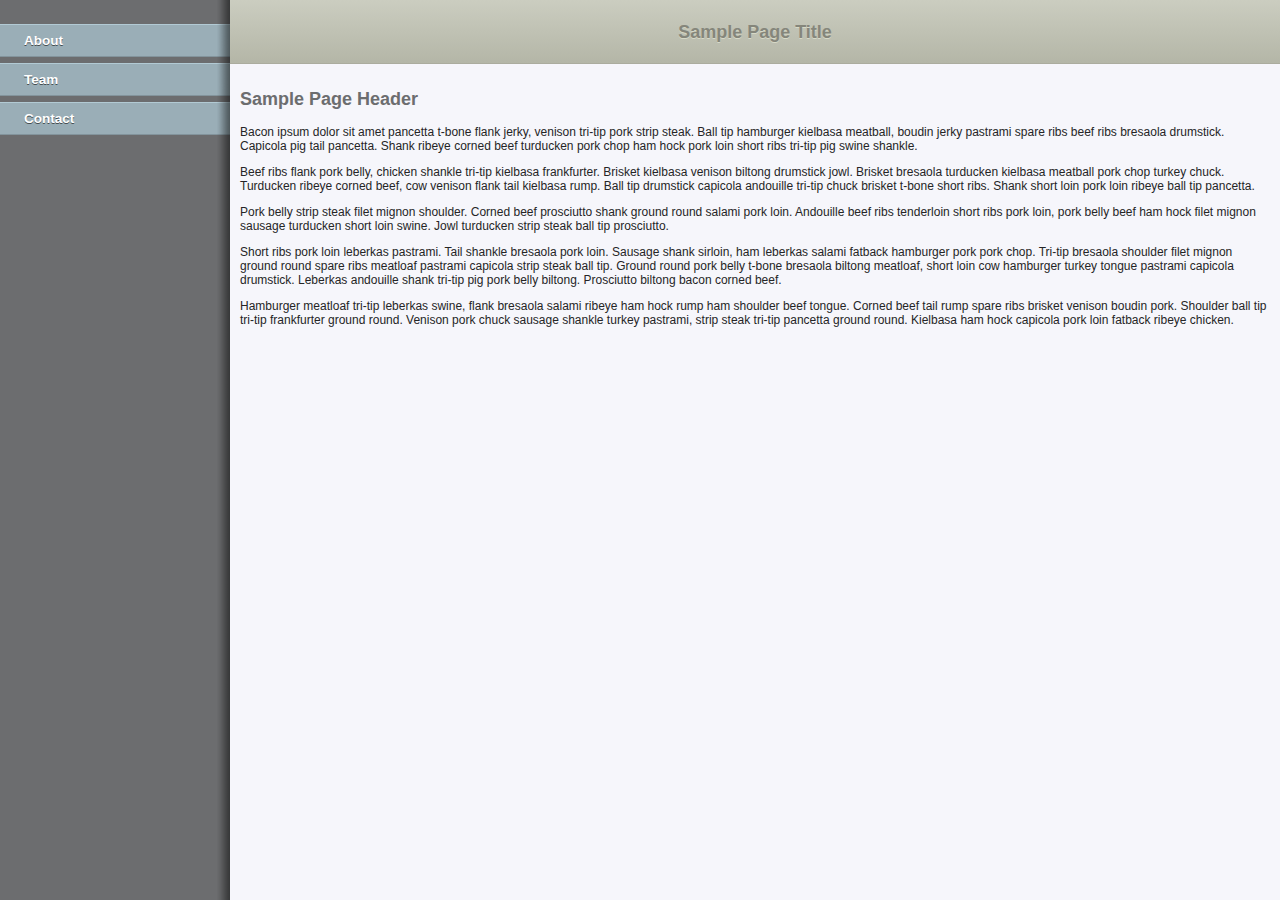
==== index.html @ a6798a6e "Adding initial files" ====
<!DOCTYPE html>
<html>
<head>
	<meta id="extViewportMeta" name="viewport" content="width=device-width, initial-scale=1.0, maximum-scale=1.0, minimum-scale=1.0, user-scalable=no">
    <meta name="apple-mobile-web-app-capable" content="yes" />
	<meta name="apple-mobile-web-app-status-bar-style" content="black" />	
	<meta http-equiv="Content-Type" content="text/html; charset=utf-8" />
	<title>MFRWD</title>
    <link rel="stylesheet" href="assets/css/mfrwd_right.css">
    <link rel="stylesheet" href="assets/css/prettify.css">
</head>
<body>

<div class="navigation" id="navigation">
    <div class="page-shadow"></div>
	<ul class="menu">
		<li class="menu-item"><a href="#">About</a></li>
		<li class="menu-item"><a href="#">Team</a></li>
		<li class="menu-item"><a href="#">Contact</a></li>
	</ul>
	<br />
	<br />
</div>

<div class="page" id="page">
    <div class="header">
        <div class="header-action header-left"></div>
        <div class="header-title">Sample Page Title</div>
        <div class="header-action header-right">
            <div class="btn-menu">
                <div class="icon-block">
                    <span class="icon-bar"></span>
                    <span class="icon-bar"></span>
                    <span class="icon-bar"></span>
                </div>
                Menu
            </div>
        </div>
    </div>
    <div class="content">
        <div class="wrapper">
<h2>Sample Page Header</h2>
<p>
Bacon ipsum dolor sit amet pancetta t-bone flank jerky, venison tri-tip pork strip steak. Ball tip hamburger kielbasa meatball, boudin jerky pastrami spare ribs beef ribs bresaola drumstick. Capicola pig tail pancetta. Shank ribeye corned beef turducken pork chop ham hock pork loin short ribs tri-tip pig swine shankle.
</p>
<p>
Beef ribs flank pork belly, chicken shankle tri-tip kielbasa frankfurter. Brisket kielbasa venison biltong drumstick jowl. Brisket bresaola turducken kielbasa meatball pork chop turkey chuck. Turducken ribeye corned beef, cow venison flank tail kielbasa rump. Ball tip drumstick capicola andouille tri-tip chuck brisket t-bone short ribs. Shank short loin pork loin ribeye ball tip pancetta.
</p>
<p>
Pork belly strip steak filet mignon shoulder. Corned beef prosciutto shank ground round salami pork loin. Andouille beef ribs tenderloin short ribs pork loin, pork belly beef ham hock filet mignon sausage turducken short loin swine. Jowl turducken strip steak ball tip prosciutto.
</p>
<p>
Short ribs pork loin leberkas pastrami. Tail shankle bresaola pork loin. Sausage shank sirloin, ham leberkas salami fatback hamburger pork pork chop. Tri-tip bresaola shoulder filet mignon ground round spare ribs meatloaf pastrami capicola strip steak ball tip. Ground round pork belly t-bone bresaola biltong meatloaf, short loin cow hamburger turkey tongue pastrami capicola drumstick. Leberkas andouille shank tri-tip pig pork belly biltong. Prosciutto biltong bacon corned beef.
</p>
<p>
Hamburger meatloaf tri-tip leberkas swine, flank bresaola salami ribeye ham hock rump ham shoulder beef tongue. Corned beef tail rump spare ribs brisket venison boudin pork. Shoulder ball tip tri-tip frankfurter ground round. Venison pork chuck sausage shankle turkey pastrami, strip steak tri-tip pancetta ground round. Kielbasa ham hock capicola pork loin fatback ribeye chicken.
        </div>
	</div>
</div>

<script type="text/javascript" src="http://ajax.googleapis.com/ajax/libs/jquery/1.8.0/jquery.min.js"></script>
<script type="text/javascript" src="assets/js/modernizr_touch.js"></script>
<script type="text/javascript" src="assets/js/mfrwd_right.js"></script>
</body>
</html>
---- assets/css/mfrwd_right.css ----
/*
Standard media query sizes (width): 480, 768, 980, 1200;
*/

body {
	margin: 0;
	padding: 0;
	overflow: hidden;
}

.navigation {
	position: absolute;
	right: 0;
    left: auto;
	top: 0;
	bottom: 0;
	width: 230px;
    margin: 0;
    padding: 0;
	-webkit-box-sizing: border-box; /* Safari/Chrome, other WebKit */
	-moz-box-sizing: border-box;    /* Firefox, other Gecko */
	box-sizing: border-box;         /* Opera/IE 8+ */
}

.page {
	position: absolute;
	top: 0;
	left: 0px;
	width: 100%;
	height: 100%;
	overflow: hidden;
	overflow-y: auto;
	-webkit-box-sizing: border-box; /* Safari/Chrome, other WebKit */
	-moz-box-sizing: border-box;    /* Firefox, other Gecko */
	box-sizing: border-box;         /* Opera/IE 8+ */
    -webkit-transition: left .5s ease;
    -moz-transition: left .5s ease;
    -ms-transition: left .5s ease;
    -o-transition: left .5s ease;
    transition: left .5s ease;
    z-index: 3;
}

.page-open {
	left: -230px;
}

.page-shadow {
    display: block;
    position: absolute;
    top: 0;
    left: 0;
    bottom: 0;
    width: 14px;
    background-image: url('../img/shadow-right.png');
    background-repeat: repeat-y;
}

.header {
    position: absolute;
    top: 0;
    left: 0;
    width: 100%;
    -webkit-box-sizing: border-box; /* Safari/Chrome, other WebKit */
    -moz-box-sizing: border-box;    /* Firefox, other Gecko */
    box-sizing: border-box;         /* Opera/IE 8+ */
}
.header-action {
    height: 100%;
    -webkit-box-sizing: border-box; /* Safari/Chrome, other WebKit */
    -moz-box-sizing: border-box;    /* Firefox, other Gecko */
    box-sizing: border-box;         /* Opera/IE 8+ */
    overflow: hidden;
}
.header-left {
    position: absolute;
    top: 0;
    left: 0;
}
.header-right {
    position: absolute;
    top: 0;
    right: 0;
}
.header-title {
    position: absolute;
    top: 0;
    height: 100%;
    overflow: hidden;
    white-space: nowrap;
    text-overflow: ellipsis;
    -webkit-box-sizing: border-box; /* Safari/Chrome, other WebKit */
    -moz-box-sizing: border-box;    /* Firefox, other Gecko */
    box-sizing: border-box;         /* Opera/IE 8+ */
}

.btn-menu {
    display: block;
    -webkit-box-sizing: border-box; /* Safari/Chrome, other WebKit */
    -moz-box-sizing: border-box;    /* Firefox, other Gecko */
    box-sizing: border-box;         /* Opera/IE 8+ */
}

.btn-menu:hover {
    cursor: pointer;
}

.content {
    position: absolute;
    left: 0;
    bottom: 0;
    width: 100%;
    overflow: hidden;
    overflow-y: auto;
    -webkit-box-sizing: border-box; /* Safari/Chrome, other WebKit */
    -moz-box-sizing: border-box;    /* Firefox, other Gecko */
    box-sizing: border-box;         /* Opera/IE 8+ */
}

/* 1000px */
@media only screen and (min-width: 62.5em) {
    .navigation {
        right: auto;
        left: 0;
    }

    .page {
        left: 230px;
        right: 0;
        width: auto;
    }

    .page-shadow {
        top: 0;
        left: auto;
        right: 0;
        bottom: 0;
        width: 14px;
        background-image: url('../img/shadow-left.png');
        background-repeat: repeat-y;
    }

    .btn-menu {
        display: none;
    }
}
---- assets/css/prettify.css ----
body {
    font-size: 75%; /* 12px */
    font-family: Verdana, Helvetica, Arial, sans-serif;
    color: #252526;
    background-color: #6C6D6F;
}

h1, h2, h3, h4 {
    color: #6C6D6F;
}

.navigation {
	background-color: #6C6D6F;
}

.menu {
    margin: 24px 0 0 0;
    padding: 0;
    list-style: none;
}

.menu-item {
    display: block;
    margin: 6px 0 0 0;
}

.menu-item a {
    display: block;
    background-color: #9AAEB7;
    padding: 8px 8px 8px 24px;
    border-top: 1px solid #b2cad4;
    border-bottom: 1px solid #83949c;
    font-size: 1.125em;
    font-weight: bold;
    color: #ffffff;
    text-shadow: 0 1px 0 #454e52;
    text-decoration: none;
}

.page {
	background-color: #ffffff;
}

.header {
    height: 64px;
	padding: 11px;
    background-color: #bec0b0;
    border-bottom: 1px solid #abac9e;
    background-image: -ms-linear-gradient(top, #cbcdc0, #b4b6a7);
    background-image: -webkit-gradient(linear, 0 0, 0 100%, from(#cbcdc0), to(#b4b6a7));
    background-image: -webkit-linear-gradient(top, #cbcdc0, #b4b6a7);
    background-image: -o-linear-gradient(top, #cbcdc0, #b4b6a7);
    background-image: linear-gradient(top, #cbcdc0, #b4b6a7);
    background-image: -moz-linear-gradient(top, #cbcdc0, #b4b6a7);
    background-repeat: repeat-x;
    filter: progid:dximagetransform.microsoft.gradient(startColorstr='#cbcdc0', endColorstr='#b4b6a7', GradientType=0);
    filter: progid:dximagetransform.microsoft.gradient(enabled=false);
}
.header-action {
    padding: 6px;
    font-size: 14px;
}
.header-left, .header-right {
    width: 64px;
}
.header-title {
    left: 64px;
    right: 64px;
    font-size: 1.5em;
    font-weight: bold;
    text-align: center;
    color: #85867b;
    text-shadow: 0 1px 0 #d7d9c7;
    padding: 6px;
    line-height: 52px;
}

.btn-menu {
    width: 48px;
    height: 48px;
    text-align: center;
    background-color: #83949c;
    color: #c1dae6;
    text-shadow: 0 1px 0 #6b787f;
    font-size: 10px;
    line-height: 11px;
    -webkit-border-radius: 6px;
       -moz-border-radius: 6px;
            border-radius: 6px;
    border: 1px solid #6b787f;
    -webkit-box-shadow: inset 0 1px 0 rgba(255, 255, 255, 0.2), 0 1px 0 rgba(255, 255, 255, 0.3);
       -moz-box-shadow: inset 0 1px 0 rgba(255, 255, 255, 0.2), 0 1px 0 rgba(255, 255, 255, 0.3);
            box-shadow: inset 0 1px 0 rgba(255, 255, 255, 0.2), 0 1px 0 rgba(255, 255, 255, 0.3);
}

.icon-block {
    padding: 11px 12px 0 12px;
}

.icon-bar {
    display: block;
    height: 2px;
    background-color: #ededf1;
    margin-bottom: 3px;
    border-bottom: 1px solid #6b787f;
}

.content {
    top: 64px;
    background-color: #f6f6fb;
    padding: 10px;
}
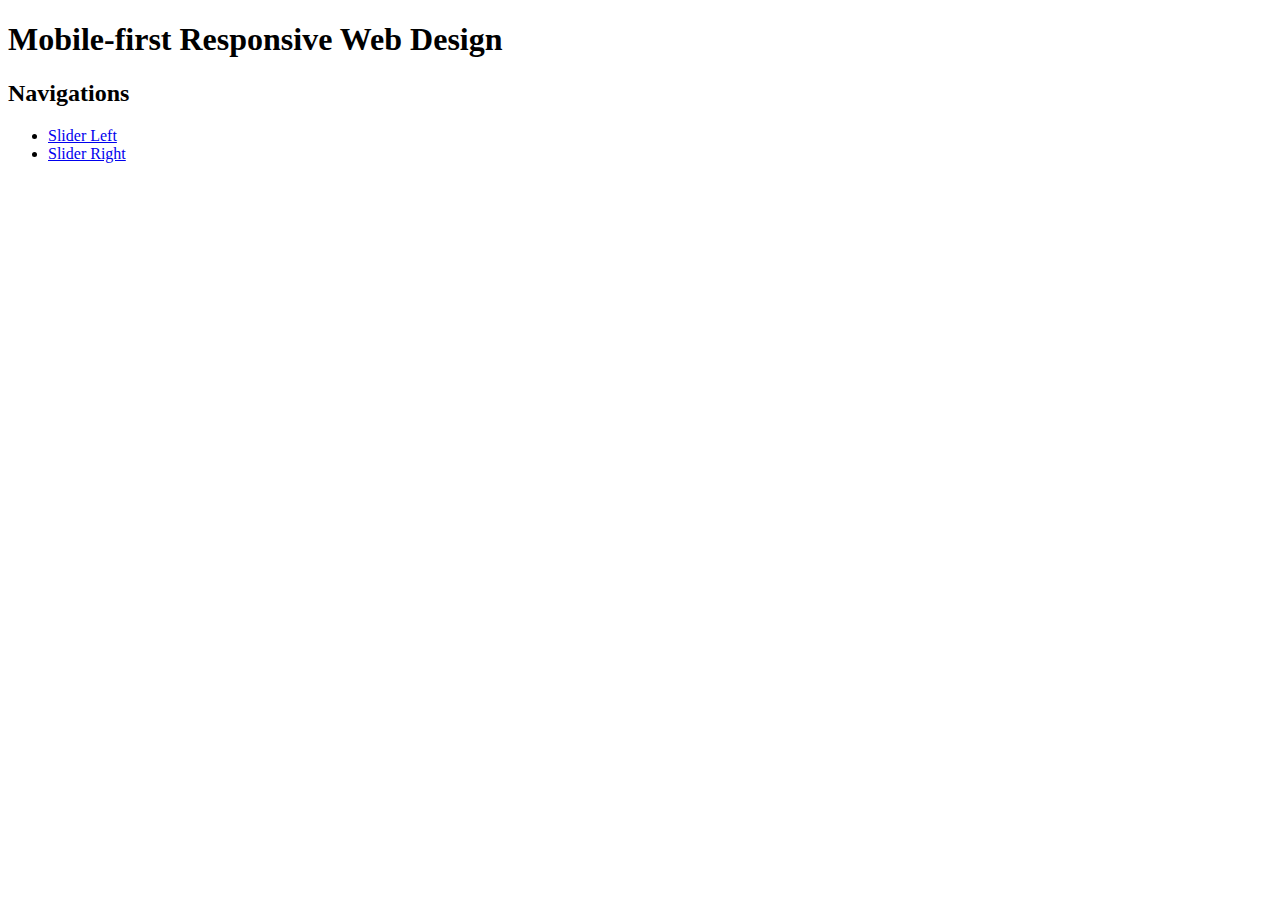
==== commit ab5d4b61: "Adding left sliding menu option. Updating directory structure to enable project to support multiple " ====
--- a/index.html
+++ b/index.html
@@ -6,60 +6,16 @@
 	<meta name="apple-mobile-web-app-status-bar-style" content="black" />	
 	<meta http-equiv="Content-Type" content="text/html; charset=utf-8" />
 	<title>MFRWD</title>
-    <link rel="stylesheet" href="assets/css/mfrwd_right.css">
-    <link rel="stylesheet" href="assets/css/prettify.css">
 </head>
 <body>
 
 <div class="navigation" id="navigation">
-    <div class="page-shadow"></div>
+	<h1>Mobile-first Responsive Web Design</h1>
+	<h2>Navigations</h2>
 	<ul class="menu">
-		<li class="menu-item"><a href="#">About</a></li>
-		<li class="menu-item"><a href="#">Team</a></li>
-		<li class="menu-item"><a href="#">Contact</a></li>
+		<li class="menu-item"><a href="slider_left/slider_left.html" target="_blank">Slider Left</a></li>
+		<li class="menu-item"><a href="slider_right/slider_right.html" target="_blank">Slider Right</a></li>
 	</ul>
 	<br />
 	<br />
 </div>
-
-<div class="page" id="page">
-    <div class="header">
-        <div class="header-action header-left"></div>
-        <div class="header-title">Sample Page Title</div>
-        <div class="header-action header-right">
-            <div class="btn-menu">
-                <div class="icon-block">
-                    <span class="icon-bar"></span>
-                    <span class="icon-bar"></span>
-                    <span class="icon-bar"></span>
-                </div>
-                Menu
-            </div>
-        </div>
-    </div>
-    <div class="content">
-        <div class="wrapper">
-<h2>Sample Page Header</h2>
-<p>
-Bacon ipsum dolor sit amet pancetta t-bone flank jerky, venison tri-tip pork strip steak. Ball tip hamburger kielbasa meatball, boudin jerky pastrami spare ribs beef ribs bresaola drumstick. Capicola pig tail pancetta. Shank ribeye corned beef turducken pork chop ham hock pork loin short ribs tri-tip pig swine shankle.
-</p>
-<p>
-Beef ribs flank pork belly, chicken shankle tri-tip kielbasa frankfurter. Brisket kielbasa venison biltong drumstick jowl. Brisket bresaola turducken kielbasa meatball pork chop turkey chuck. Turducken ribeye corned beef, cow venison flank tail kielbasa rump. Ball tip drumstick capicola andouille tri-tip chuck brisket t-bone short ribs. Shank short loin pork loin ribeye ball tip pancetta.
-</p>
-<p>
-Pork belly strip steak filet mignon shoulder. Corned beef prosciutto shank ground round salami pork loin. Andouille beef ribs tenderloin short ribs pork loin, pork belly beef ham hock filet mignon sausage turducken short loin swine. Jowl turducken strip steak ball tip prosciutto.
-</p>
-<p>
-Short ribs pork loin leberkas pastrami. Tail shankle bresaola pork loin. Sausage shank sirloin, ham leberkas salami fatback hamburger pork pork chop. Tri-tip bresaola shoulder filet mignon ground round spare ribs meatloaf pastrami capicola strip steak ball tip. Ground round pork belly t-bone bresaola biltong meatloaf, short loin cow hamburger turkey tongue pastrami capicola drumstick. Leberkas andouille shank tri-tip pig pork belly biltong. Prosciutto biltong bacon corned beef.
-</p>
-<p>
-Hamburger meatloaf tri-tip leberkas swine, flank bresaola salami ribeye ham hock rump ham shoulder beef tongue. Corned beef tail rump spare ribs brisket venison boudin pork. Shoulder ball tip tri-tip frankfurter ground round. Venison pork chuck sausage shankle turkey pastrami, strip steak tri-tip pancetta ground round. Kielbasa ham hock capicola pork loin fatback ribeye chicken.
-        </div>
-	</div>
-</div>
-
-<script type="text/javascript" src="http://ajax.googleapis.com/ajax/libs/jquery/1.8.0/jquery.min.js"></script>
-<script type="text/javascript" src="assets/js/modernizr_touch.js"></script>
-<script type="text/javascript" src="assets/js/mfrwd_right.js"></script>
-</body>
-</html>
